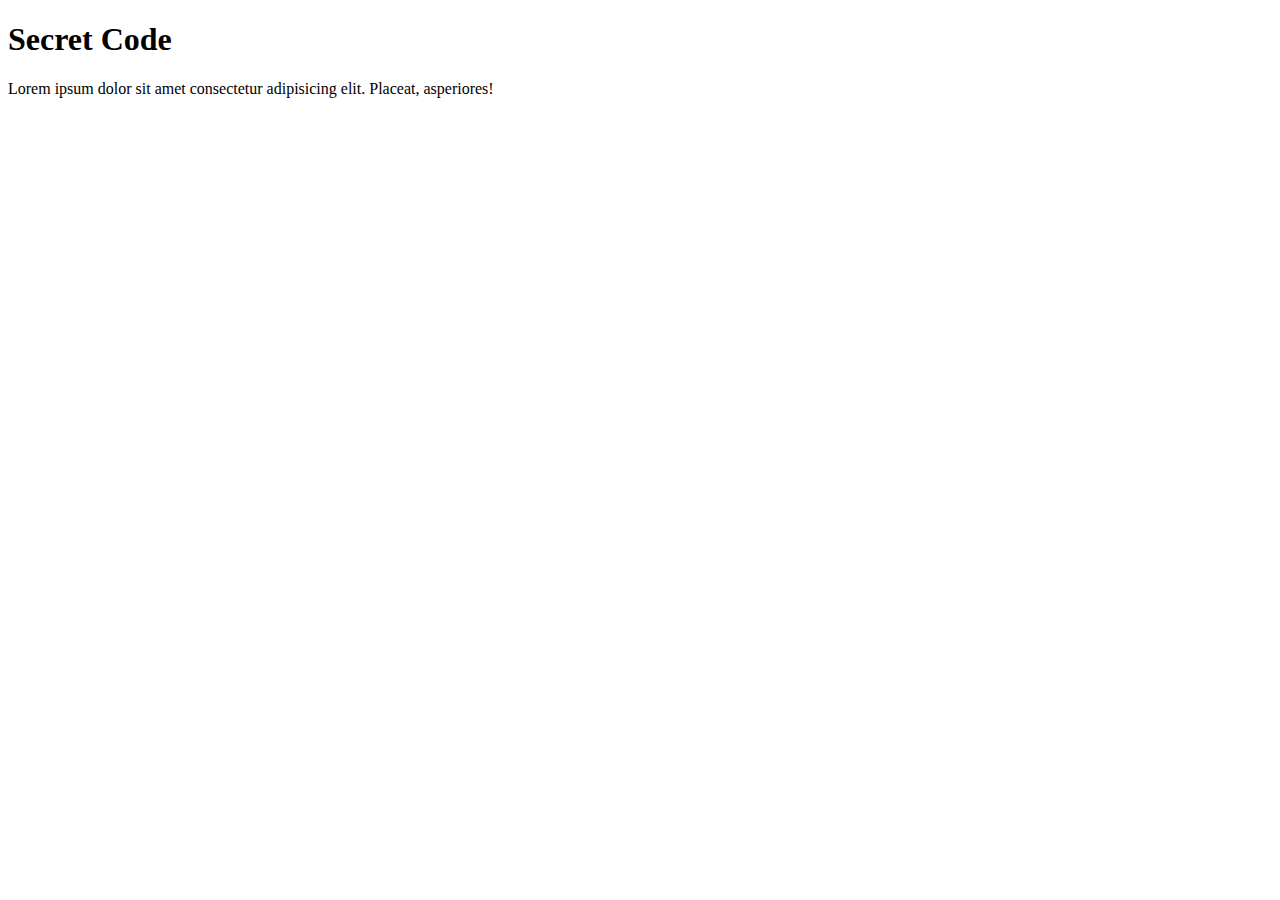
==== secretfile.html @ 73d1c6c6 "Added a secret file with secret codes" ====
<!DOCTYPE html>
<html lang="en">
  <head>
    <meta charset="UTF-8" />
    <meta http-equiv="X-UA-Compatible" content="IE=edge" />
    <meta name="viewport" content="width=device-width, initial-scale=1.0" />
    <title>Document</title>
  </head>
  <body>
    <h1>Secret Code</h1>
    <p>
      Lorem ipsum dolor sit amet consectetur adipisicing elit. Placeat,
      asperiores!
    </p>
  </body>
</html>
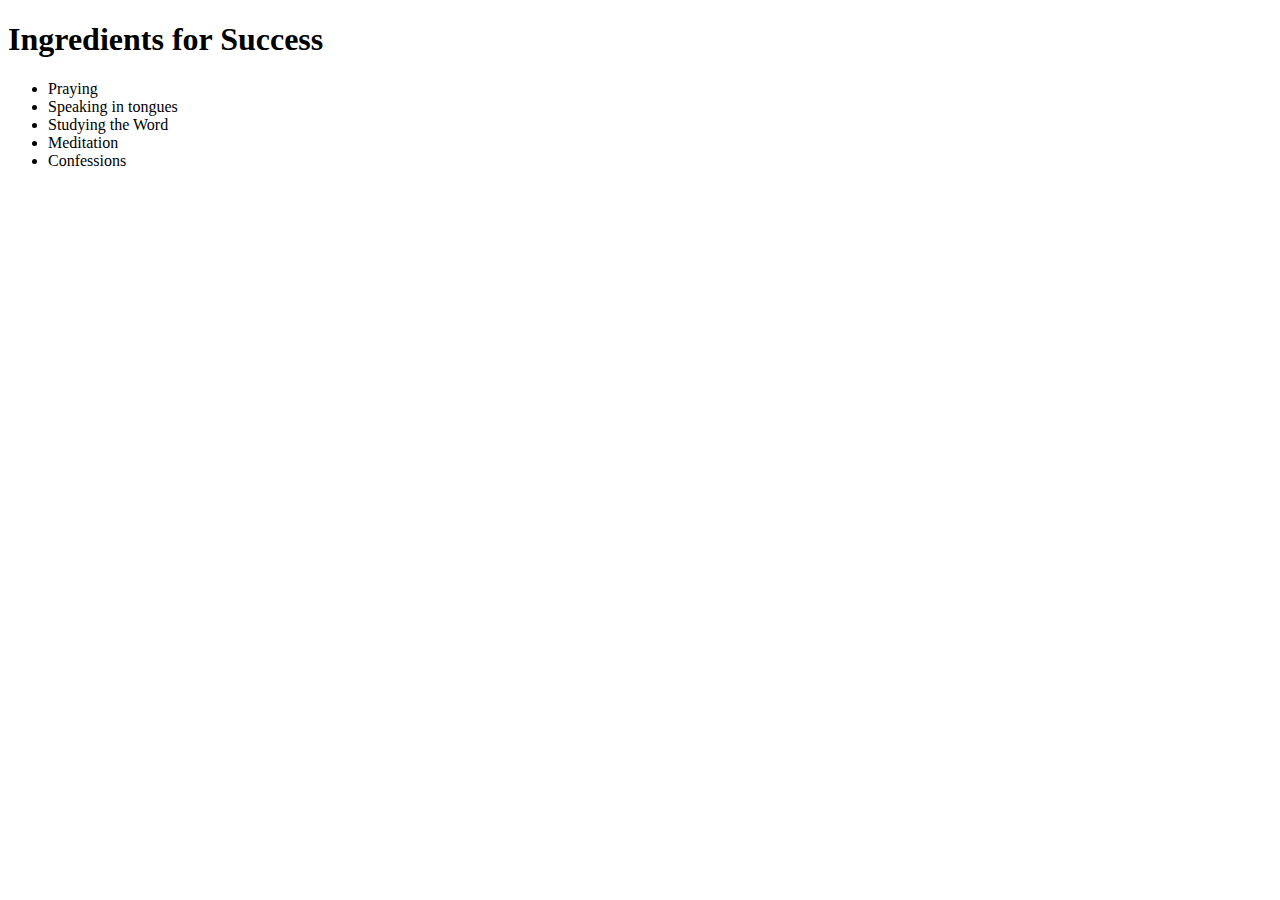
==== commit f7e64a0d: "Updated the links to the secretfile.html" ====
--- a/secretfile.html
+++ b/secretfile.html
@@ -7,10 +7,13 @@
     <title>Document</title>
   </head>
   <body>
-    <h1>Secret Code</h1>
-    <p>
-      Lorem ipsum dolor sit amet consectetur adipisicing elit. Placeat,
-      asperiores!
-    </p>
+    <h1>Ingredients for Success</h1>
+    <ul>
+      <li>Praying</li>
+      <li>Speaking in tongues</li>
+      <li>Studying the Word</li>
+      <li>Meditation</li>
+      <li>Confessions</li>
+    </ul>
   </body>
 </html>
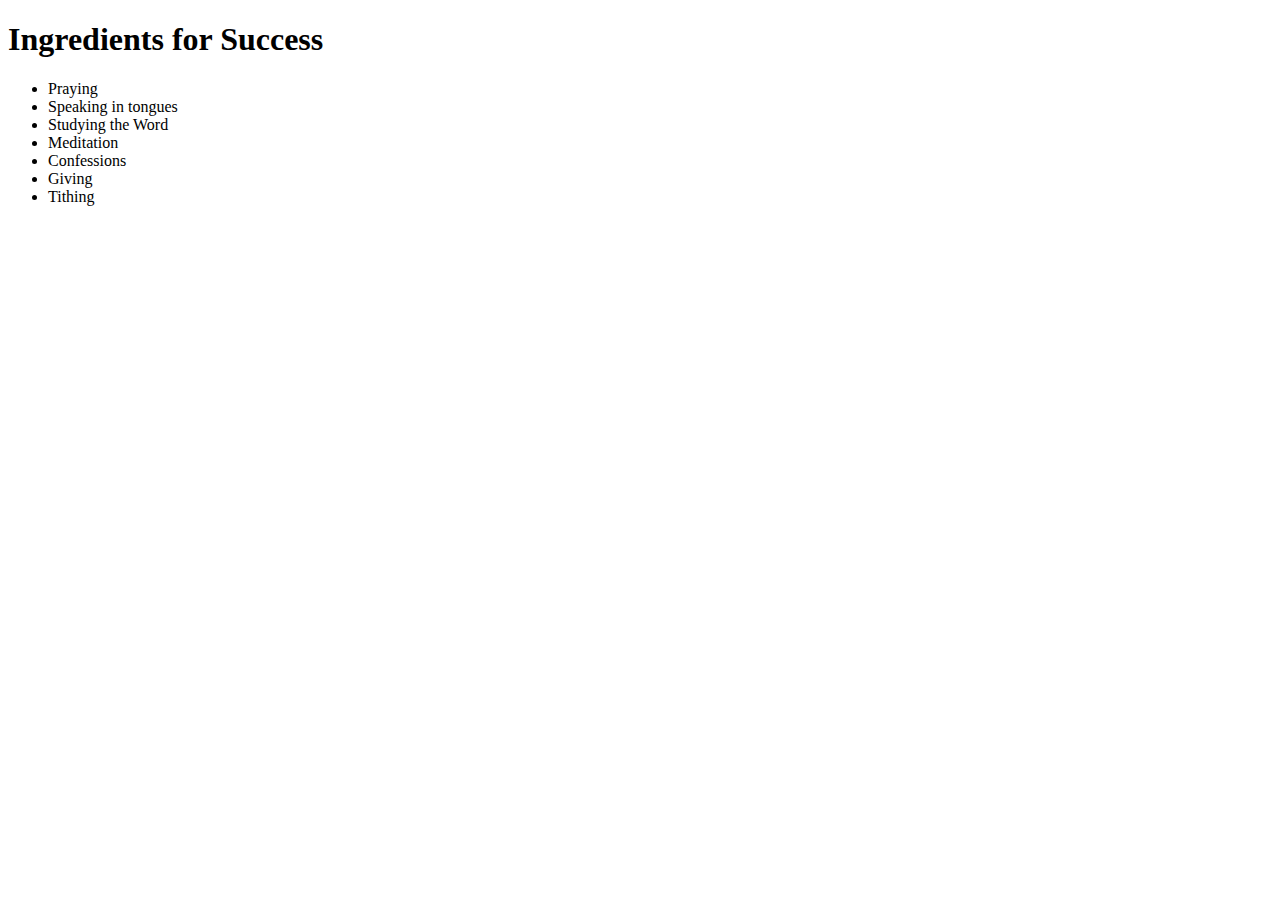
==== commit 73cef2c0: "added two more links" ====
--- a/secretfile.html
+++ b/secretfile.html
@@ -14,6 +14,8 @@
       <li>Studying the Word</li>
       <li>Meditation</li>
       <li>Confessions</li>
+      <li>Giving</li>
+      <li>Tithing</li>
     </ul>
   </body>
 </html>
